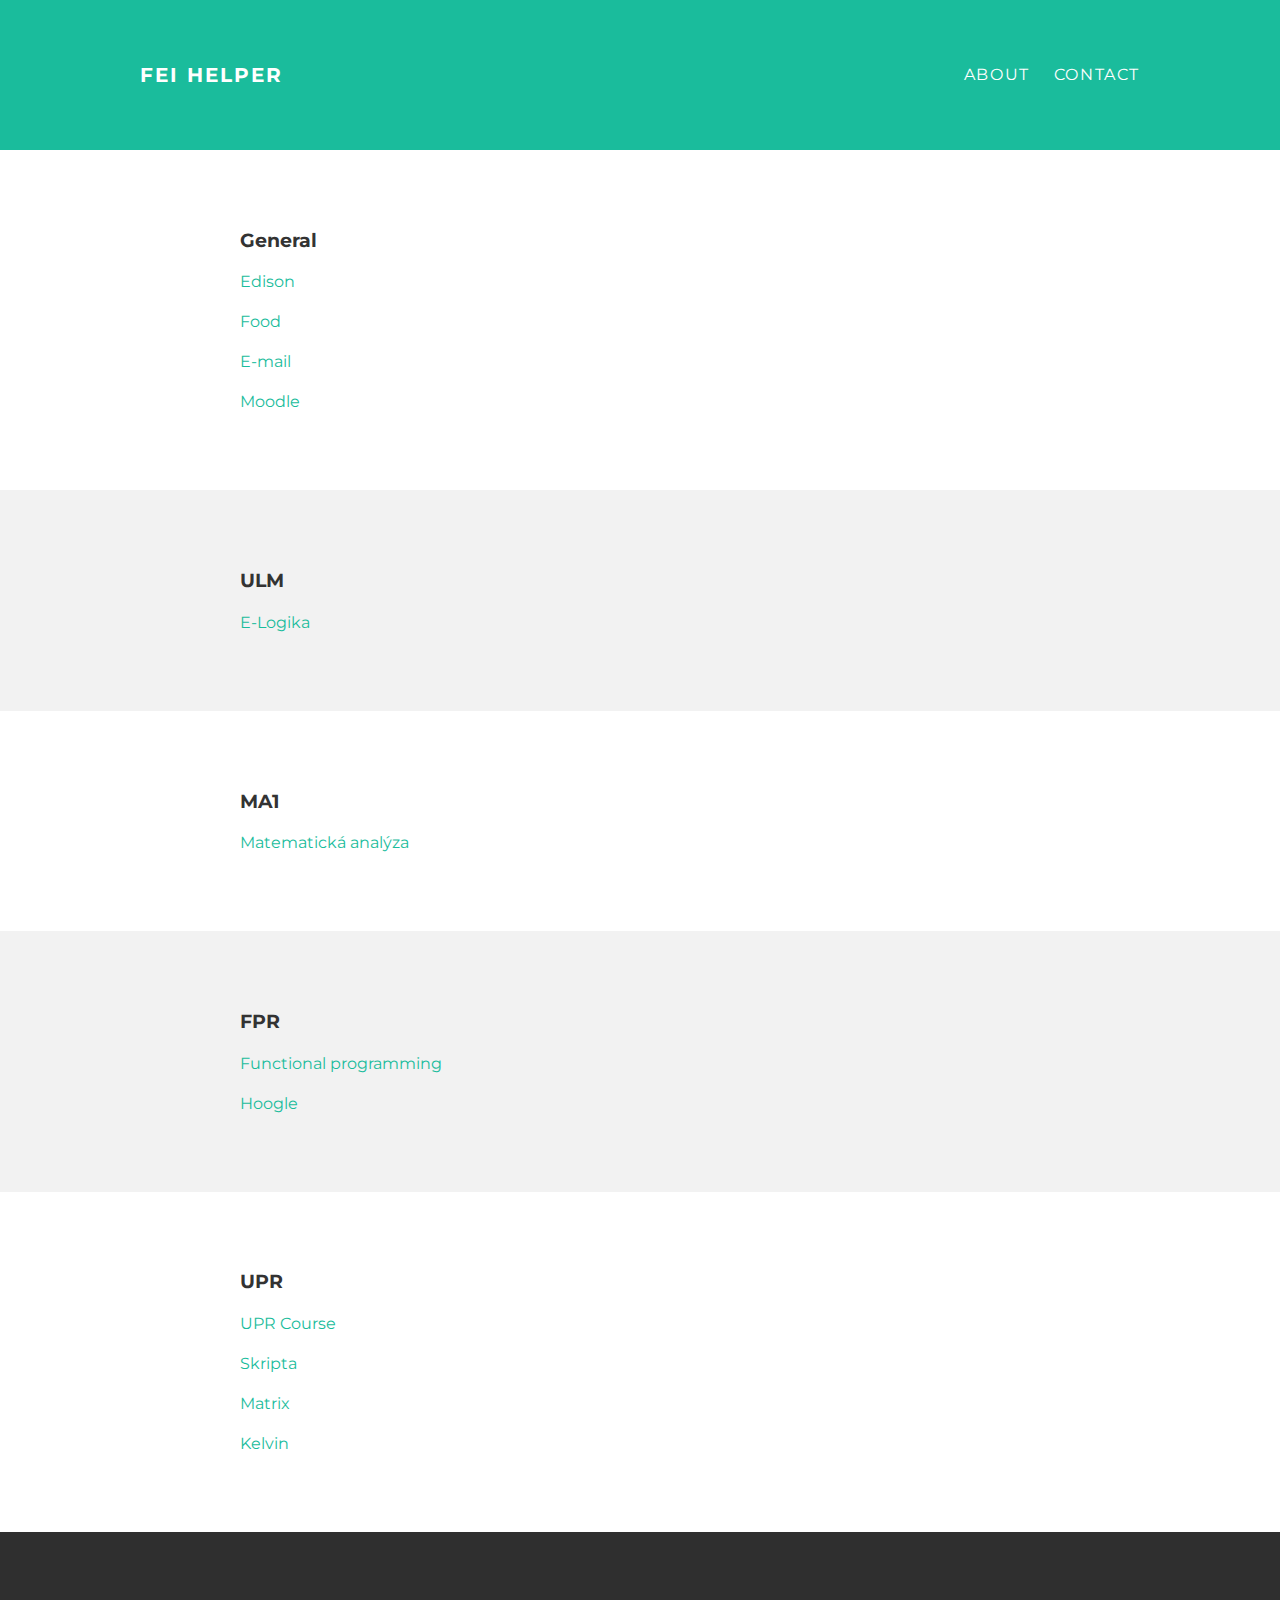
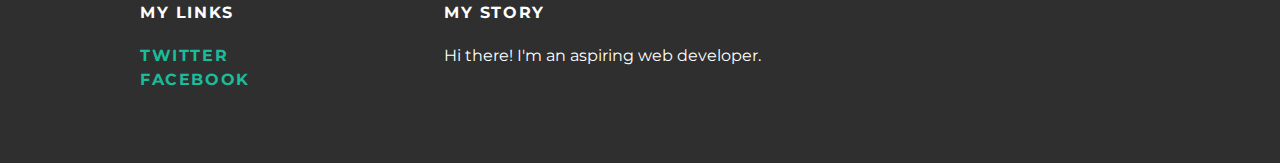
==== index.html @ 19d5651a "Add files via upload" ====
<!DOCTYPE html>
<html>
 <head>
   <title>FEI Helper</title>
   <link rel="stylesheet" type="text/css" href="styles.css">
 </head>
 <body>
   <div id="header">
     <div class="container">
       <a id = "header-title" href="index.html">FEI Helper</a>
       <ul id = "header-nav">
       <li><a href="about.html">About</a></li>
       <li><a href="mailto:me@me.com">Contact</a></li>
       </ul>
     </div>
   </div>
   <div id="content">
     <div class="post-container1">
       <div class="post">
         <h3 class="post-title">General</h3>
         <div class="post-content">
           <p><a href="https://edison.sso.vsb.cz/wps/myportal/student/!ut/p/z1/[base64]/dz/d5/L2dBISEvZ0FBIS9nQSEh/">Edison</a></p>
           <p><a href="https://stravovani.vsb.cz/webkredit/Ordering/Menu">Food</a></p>
           <p><a href="https://posta.vsb.cz/roundcube/?_task=mail&_mbox=INBOX">E-mail</a> </p>
           <p><a href="https://lms.vsb.cz/local/semester_overview/index.php">Moodle</a></p>
         </div>
       </div>
       <div class="post-container2">
        <div class="post">
          <h3 class="post-title">ULM</h3>
          <div class="post-content">
            <p><a href="https://elogika.vsb.cz/">E-Logika</a></p>
          </div>
        </div>     
        <div class="post-container1">
          <div class="post">
            <h3 class="post-title">MA1</h3>
            <div class="post-content">
              <p><a href="https://homel.vsb.cz/~bou10/">Matematická analýza</a></p>
            </div>
          </div>
          <div class="post-container2">
            <div class="post">
              <h3 class="post-title">FPR</h3>
              <div class="post-content">
                <p><a href="http://behalek.cs.vsb.cz/wiki/index.php/Functional_programming/en">Functional programming</a></p>
                <p><a href="https://hoogle.haskell.org/">Hoogle</a> </p>
              </div>
            </div>
            <div class="post-container1">
              <div class="post">
                <h3 class="post-title">UPR</h3>
                <div class="post-content">
                  <p><a href="https://github.com/geordi/upr-course">UPR Course</a></p>
                  <p><a href="https://mrlvsb.github.io/upr-skripta/">Skripta</a></p>
                  <p><a href="https://matrix.cs.vsb.cz/#/room/!VUfguJBTiKaPofJSKi:matrix.cs.vsb.cz">Matrix</a> </p>
                  <p><a href="https://kelvin.cs.vsb.cz/">Kelvin</a></p>
                </div>
              </div>
     </div>
   </div>
   <div id="footer">
       <div class="container">
         <div class="column">
           <h4>My Links<h4>
           <p>
            <a href="https://twitter.com/me">Twitter</a><br>
            <a href="https://facebook.com/me">Facebook</a>
           </p>
         </div>
         <div class="column">
           <h4>My Story</h4>
           <p>Hi there! I'm an aspiring web developer.</p>
         </div>
       </div>
   </div>
 </body>
</html>
---- styles.css ----
@import url(http://fonts.googleapis.com/css?family=Montserrat:400,700);

body {
  color: #555;
  margin: 0;
  font-family: 'Montserrat', sans-serif;
}

#header {
  background-color: #1abc9c;
  height: 150px;
  line-height: 150px;
}

#header a {
  color: white;
  text-decoration: none;

  text-transform: uppercase;
  letter-spacing: 0.1em;
}

#header a:hover {
  color: #222;
}

#header-title {
  display: block;
  float: left;

  font-size: 20px;
  font-weight: bold;
}

#header-nav {
  display: block;
  float: right;
  margin-top: 0;
}

#header-nav li {
  display: inline;
  padding-left: 20px;
}

.container {
  max-width: 1000px;
  margin: 0 auto;
}

#footer {
  background-color: #2f2f2f;
  padding: 50px ;
}

.column {
  min-width: 300px;
  display: inline-block;
  vertical-align: top;
}

#footer h4 {
  color: white;
  text-transform: uppercase;
  letter-spacing: 0.1em;
}

#footer p {
  color: white
}

a {
  color: #1abc9c;
  text-decoration: none;
}

a:hover {
  color: #F6A623;
}

.post, .about {
  max-width: 800px;
  margin: 0 auto;
  padding: 60px 0;
}

.post-author img {
  width: 50px;
  height: 50px;
  vertical-align: middle;
}

.about {
  text-align: center;
}

.post-autor img, .about-autor img {
  border-radius: 50%;
}

.post-author span {
  margin-left: 16px;
}

.post-date {
  color: #D2D2D2;

  font-size: 14px;
  font-weight: bold;
  text-transform: uppercase;
  letter-spacing: 0.1em;
}

h1, h2, h3, h4 {
  color: #333;
}

p {
  line-height: 1.5;
}

.post-container2 {
  background-color: #f2f2f2;
}

.post-container1 {
  background-color: white;
}
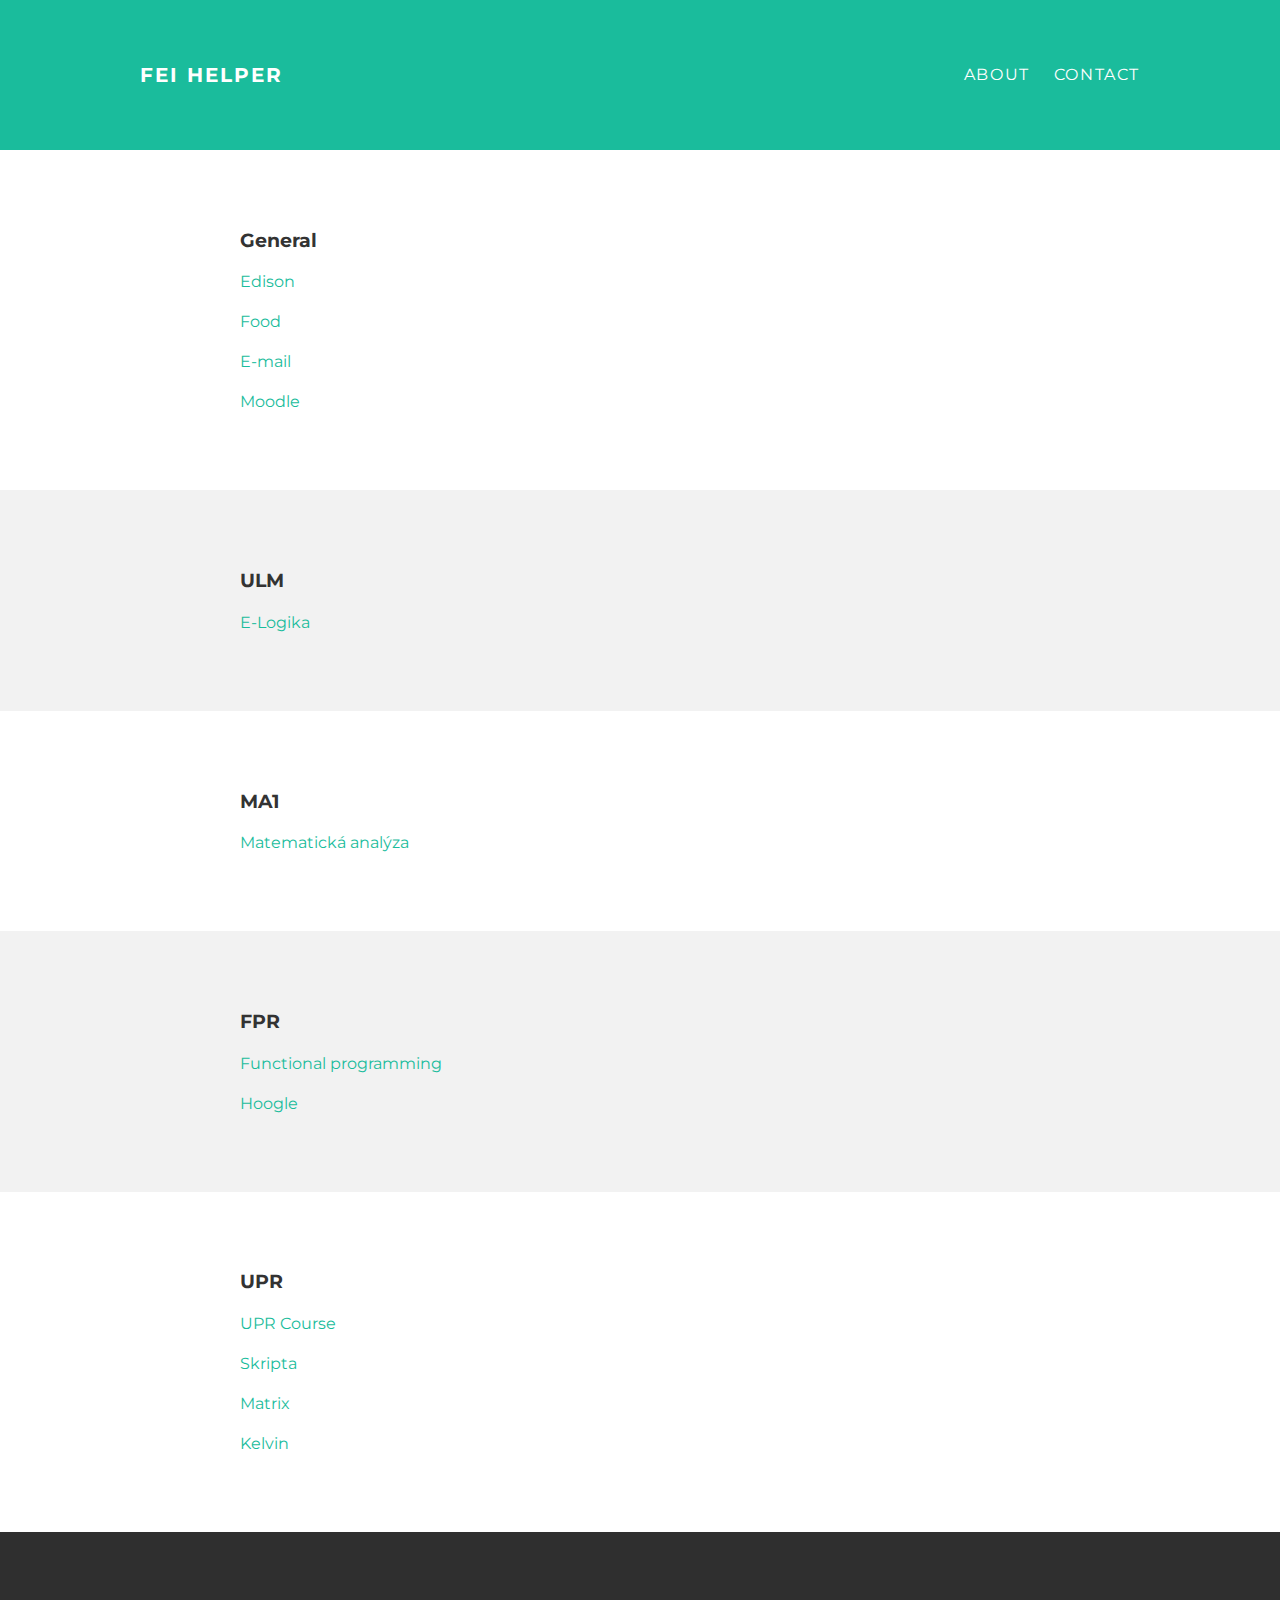
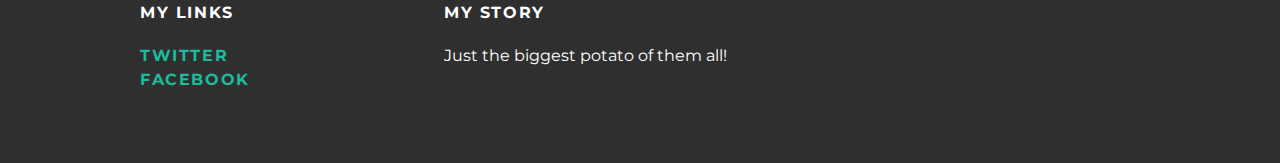
==== commit 4d822c6c: "Add files via upload" ====
--- a/index.html
+++ b/index.html
@@ -10,7 +10,7 @@
        <a id = "header-title" href="index.html">FEI Helper</a>
        <ul id = "header-nav">
        <li><a href="about.html">About</a></li>
-       <li><a href="mailto:me@me.com">Contact</a></li>
+       <li><a href="mailto:elisak3mal@gmail.com">Contact</a></li>
        </ul>
      </div>
    </div>
@@ -70,7 +70,7 @@
          </div>
          <div class="column">
            <h4>My Story</h4>
-           <p>Hi there! I'm an aspiring web developer.</p>
+           <p>Just the biggest potato of them all!</p>
          </div>
        </div>
    </div>
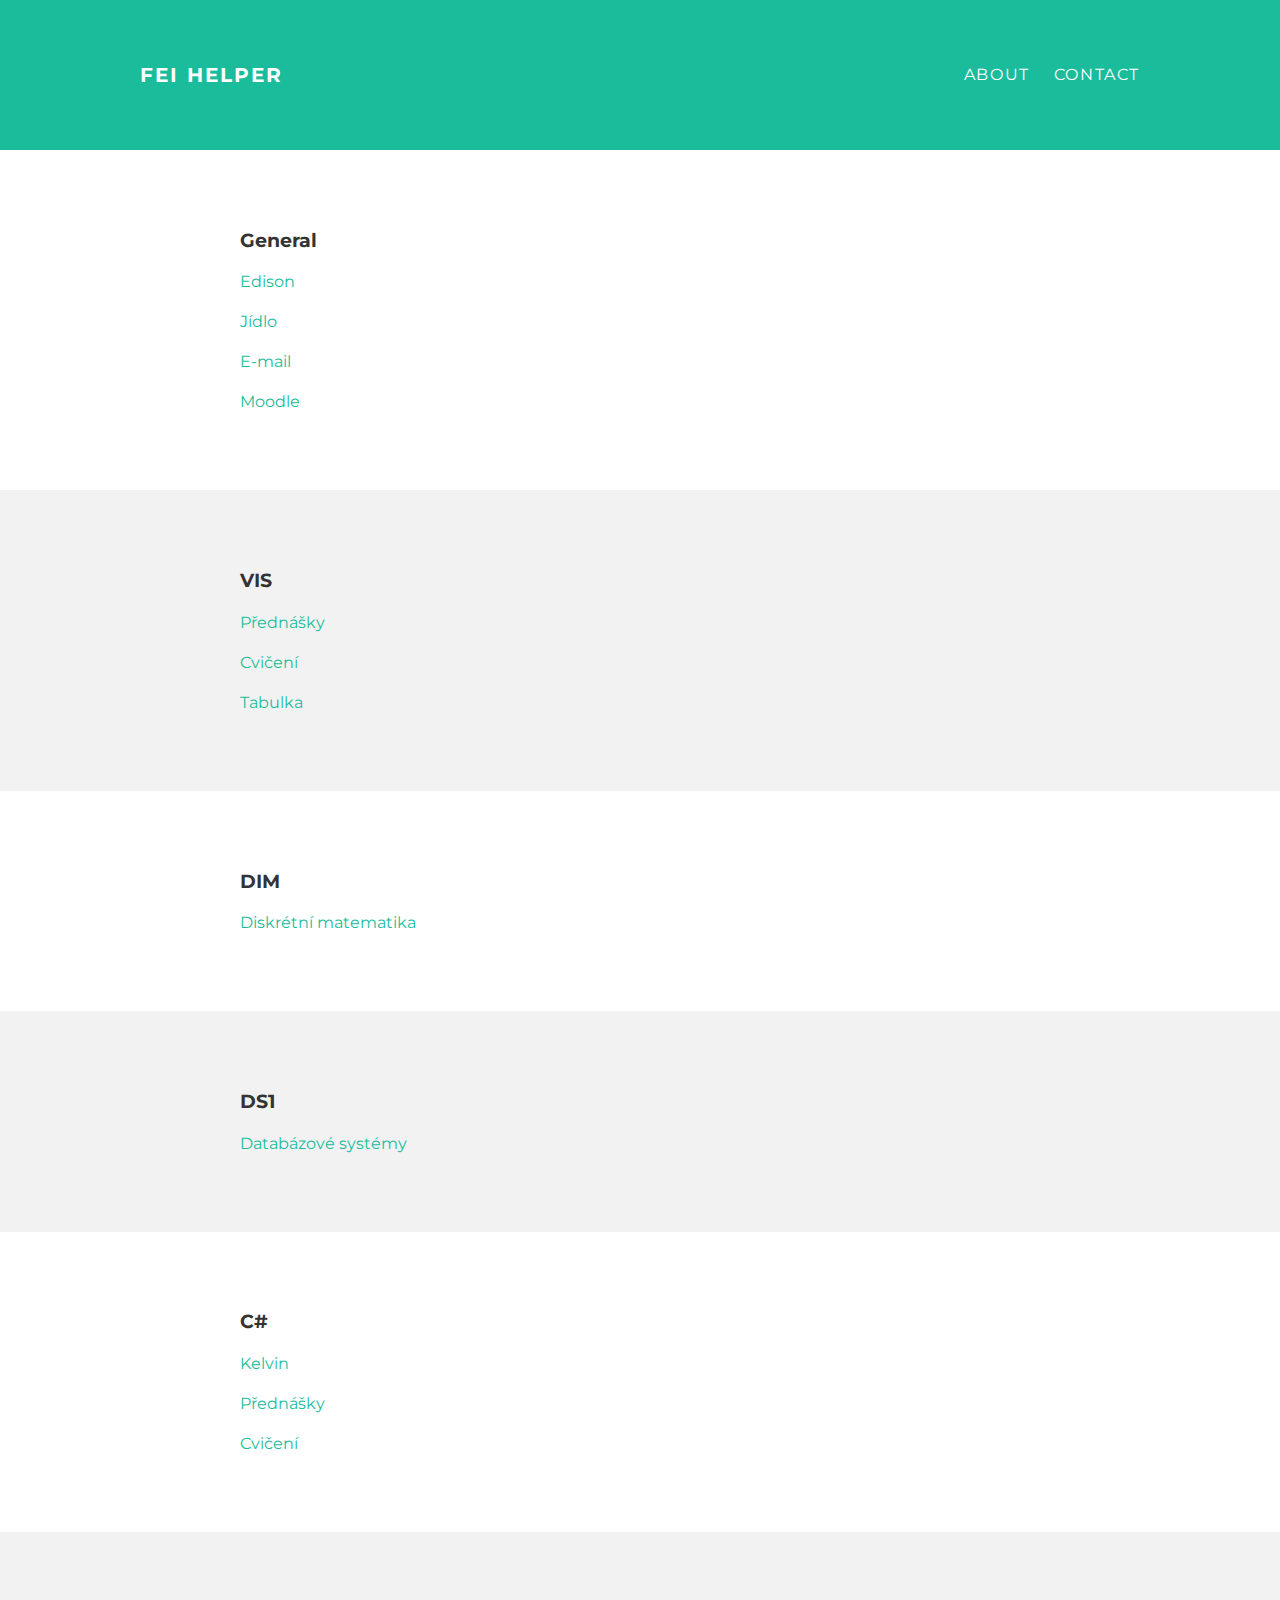
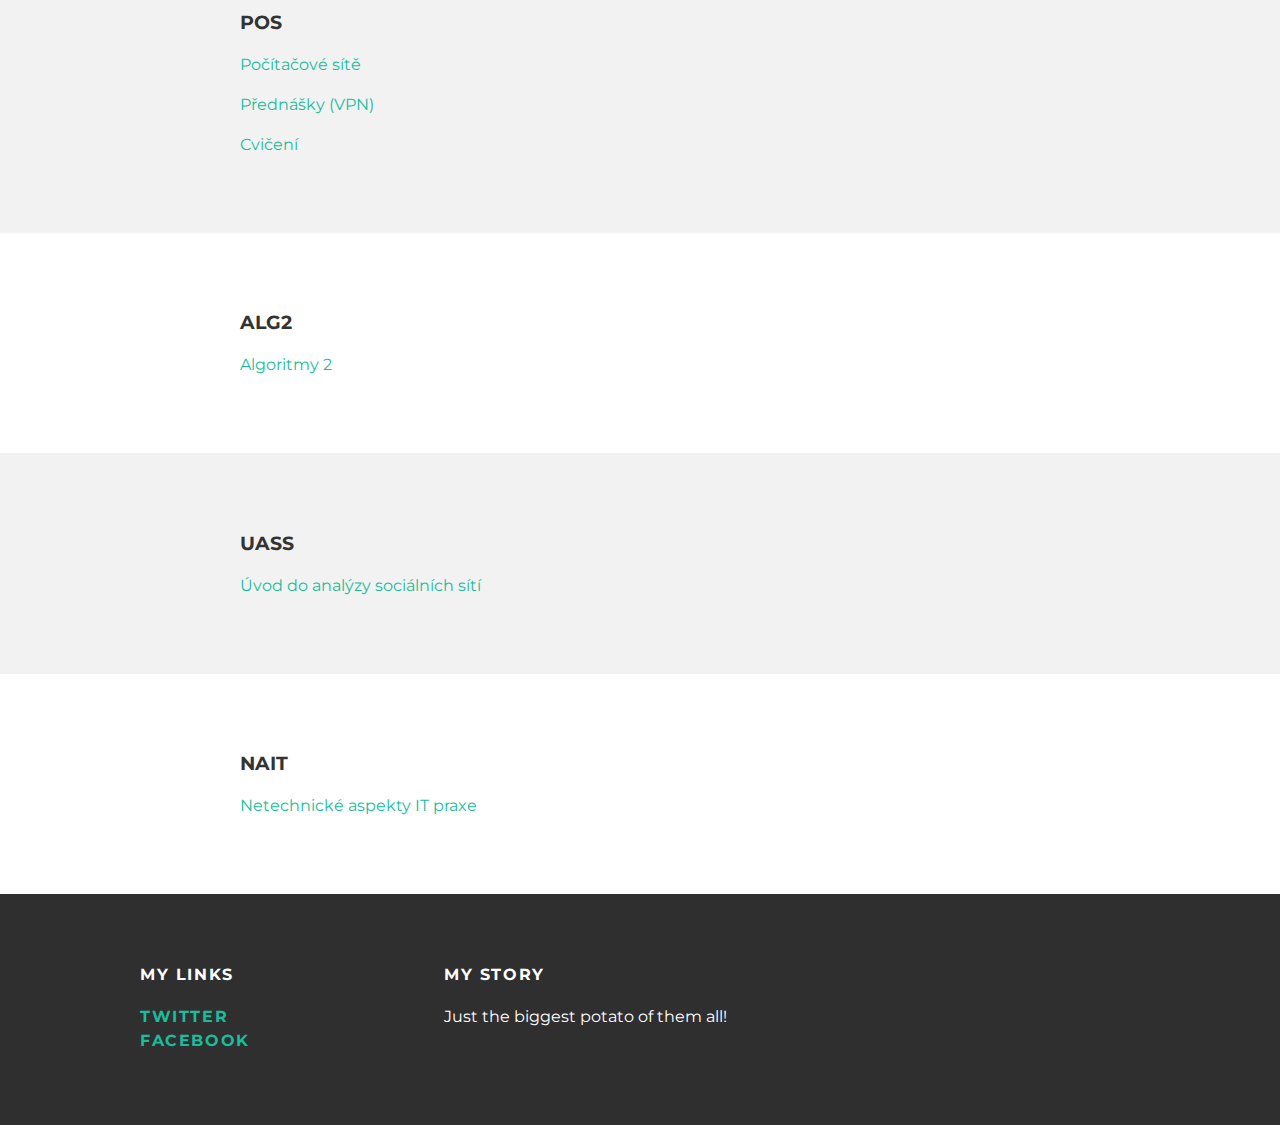
==== commit 2b05ff78: "Add files via upload" ====
--- a/index.html
+++ b/index.html
@@ -20,43 +20,73 @@
          <h3 class="post-title">General</h3>
          <div class="post-content">
            <p><a href="https://edison.sso.vsb.cz/wps/myportal/student/!ut/p/z1/[base64]/dz/d5/L2dBISEvZ0FBIS9nQSEh/">Edison</a></p>
-           <p><a href="https://stravovani.vsb.cz/webkredit/Ordering/Menu">Food</a></p>
+           <p><a href="https://stravovani.vsb.cz/webkredit/Ordering/Menu">Jídlo</a></p>
            <p><a href="https://posta.vsb.cz/roundcube/?_task=mail&_mbox=INBOX">E-mail</a> </p>
            <p><a href="https://lms.vsb.cz/local/semester_overview/index.php">Moodle</a></p>
          </div>
        </div>
        <div class="post-container2">
         <div class="post">
-          <h3 class="post-title">ULM</h3>
+          <h3 class="post-title">VIS</h3>
           <div class="post-content">
-            <p><a href="https://elogika.vsb.cz/">E-Logika</a></p>
+            <p><a href="https://homel.vsb.cz/~kud007/vis_p.html">Přednášky</a></p>
+            <p><a href="http://vojtechkotik.cz/vis/">Cvičení</a></p>
+            <p><a href="https://docs.google.com/spreadsheets/d/1ArOHOgupYITH6zE4ENXnMa7nrn1yj3Lj6cKeBmg1VLo/edit#gid=0">Tabulka</a></p>
           </div>
         </div>     
         <div class="post-container1">
           <div class="post">
-            <h3 class="post-title">MA1</h3>
+            <h3 class="post-title">DIM</h3>
             <div class="post-content">
-              <p><a href="https://homel.vsb.cz/~bou10/">Matematická analýza</a></p>
+              <p><a href="https://homel.vsb.cz/~kov16/predmety_dm_cviceni_2223.php?fbclid=IwAR0FUY0N4sMB3bAQaUxqAXkyhggGXiBgkwJIwhIbXiEHLp_4EY7pZeAbJz8">Diskrétní matematika</a></p>
             </div>
           </div>
-          <div class="post-container2">
+        <div class="post-container2">
+        <div class="post">
+            <h3 class="post-title">DS1</h3>
+            <div class="post-content">
+            <p><a href="https://dbedu.cs.vsb.cz/cs/SubjectsInYear/571/342">Databázové systémy</a></p>
+            </div>
+        </div>
+        <div class="post-container1">
             <div class="post">
-              <h3 class="post-title">FPR</h3>
+                <h3 class="post-title">C#</h3>
+                <div class="post-content">
+                <p><a href="https://kelvin.cs.vsb.cz/">Kelvin</a></p>
+                <p><a href="http://gajdos.cs.vsb.cz/en/programming-in-c">Přednášky</a> </p>
+                <p><a href="http://csharp.janjanousek.cz/">Cvičení</a> </p>
+            </div>
+        </div>
+        <div class="post-container2">
+            <div class="post">
+                <h3 class="post-title">POS</h3>
+                <div class="post-content">
+                <p><a href="http://wh.cs.vsb.cz/pos/index.php/Po%C4%8D%C3%ADta%C4%8Dov%C3%A9_s%C3%ADt%C4%9B">Počítačové sítě</a></p>
+                <p><a href="http://wh.cs.vsb.cz/pos/index.php/Lecture_slides">Přednášky (VPN)</a> </p>
+                <p><a href="http://www2.cs.vsb.cz/PS/prezentace/">Cvičení</a> </p>
+            </div>
+        </div>
+        <div class="post-container1">
+            <div class="post">
+                <h3 class="post-title">ALG2</h3>
+                <div class="post-content">
+                <p><a href="https://www.cs.vsb.cz/dvorsky/Algorithms_Slides.html">Algoritmy 2</a> </p>
+            </div>
+        </div>
+        <div class="post-container2">
+            <div class="post">
+              <h3 class="post-title">UASS</h3>
               <div class="post-content">
-                <p><a href="http://behalek.cs.vsb.cz/wiki/index.php/Functional_programming/en">Functional programming</a></p>
-                <p><a href="https://hoogle.haskell.org/">Hoogle</a> </p>
-              </div>
+                <p><a href="https://homel.vsb.cz/~kud007/uass_p.html">Úvod do analýzy sociálních sítí</a></p>
             </div>
-            <div class="post-container1">
-              <div class="post">
-                <h3 class="post-title">UPR</h3>
-                <div class="post-content">
-                  <p><a href="https://github.com/geordi/upr-course">UPR Course</a></p>
-                  <p><a href="https://mrlvsb.github.io/upr-skripta/">Skripta</a></p>
-                  <p><a href="https://matrix.cs.vsb.cz/#/room/!VUfguJBTiKaPofJSKi:matrix.cs.vsb.cz">Matrix</a> </p>
-                  <p><a href="https://kelvin.cs.vsb.cz/">Kelvin</a></p>
-                </div>
-              </div>
+        </div>
+        <div class="post-container1">
+            <div class="post">
+            <h3 class="post-title">NAIT</h3>
+            <div class="post-content">
+                <p><a href="https://www.cs.vsb.cz/ochodkova/courses/NAIT/nait_cz.html">Netechnické aspekty IT praxe</a></p>
+            </div>
+            </div>
      </div>
    </div>
    <div id="footer">
@@ -75,4 +105,4 @@
        </div>
    </div>
  </body>
-</html>
+</html>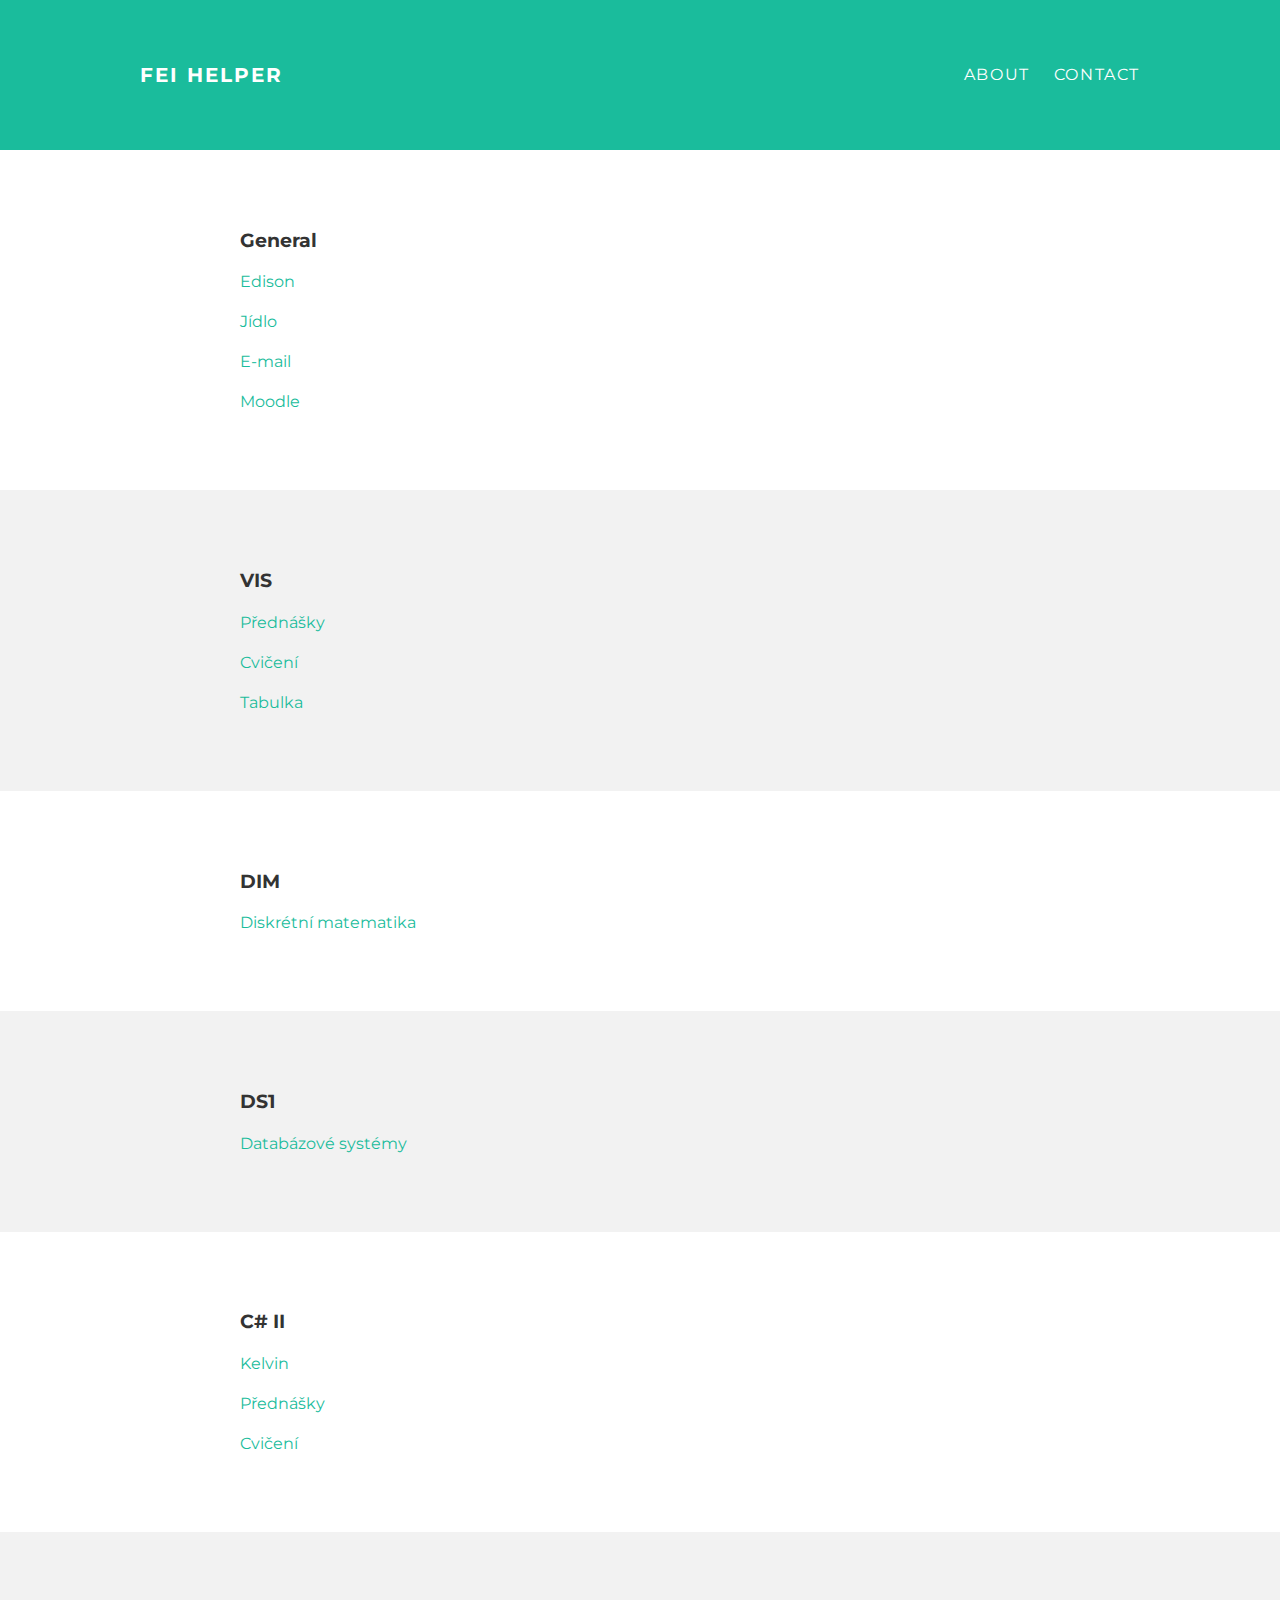
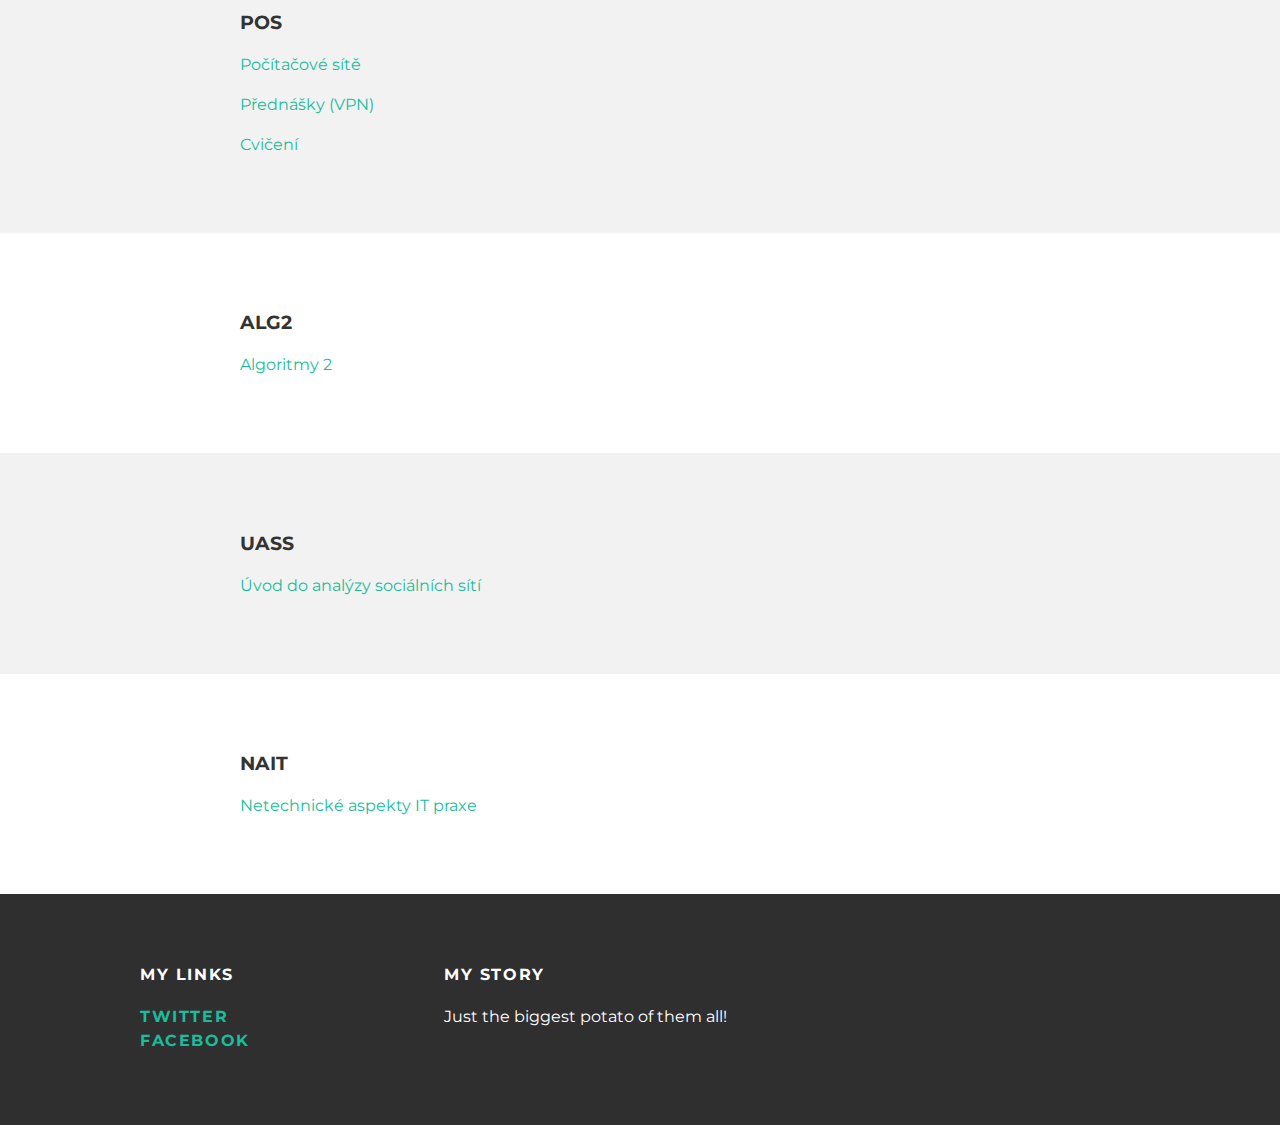
==== commit 5734883c: "c#2" ====
--- a/index.html
+++ b/index.html
@@ -50,7 +50,7 @@
         </div>
         <div class="post-container1">
             <div class="post">
-                <h3 class="post-title">C#</h3>
+                <h3 class="post-title">C# II</h3>
                 <div class="post-content">
                 <p><a href="https://kelvin.cs.vsb.cz/">Kelvin</a></p>
                 <p><a href="http://gajdos.cs.vsb.cz/en/programming-in-c">Přednášky</a> </p>
